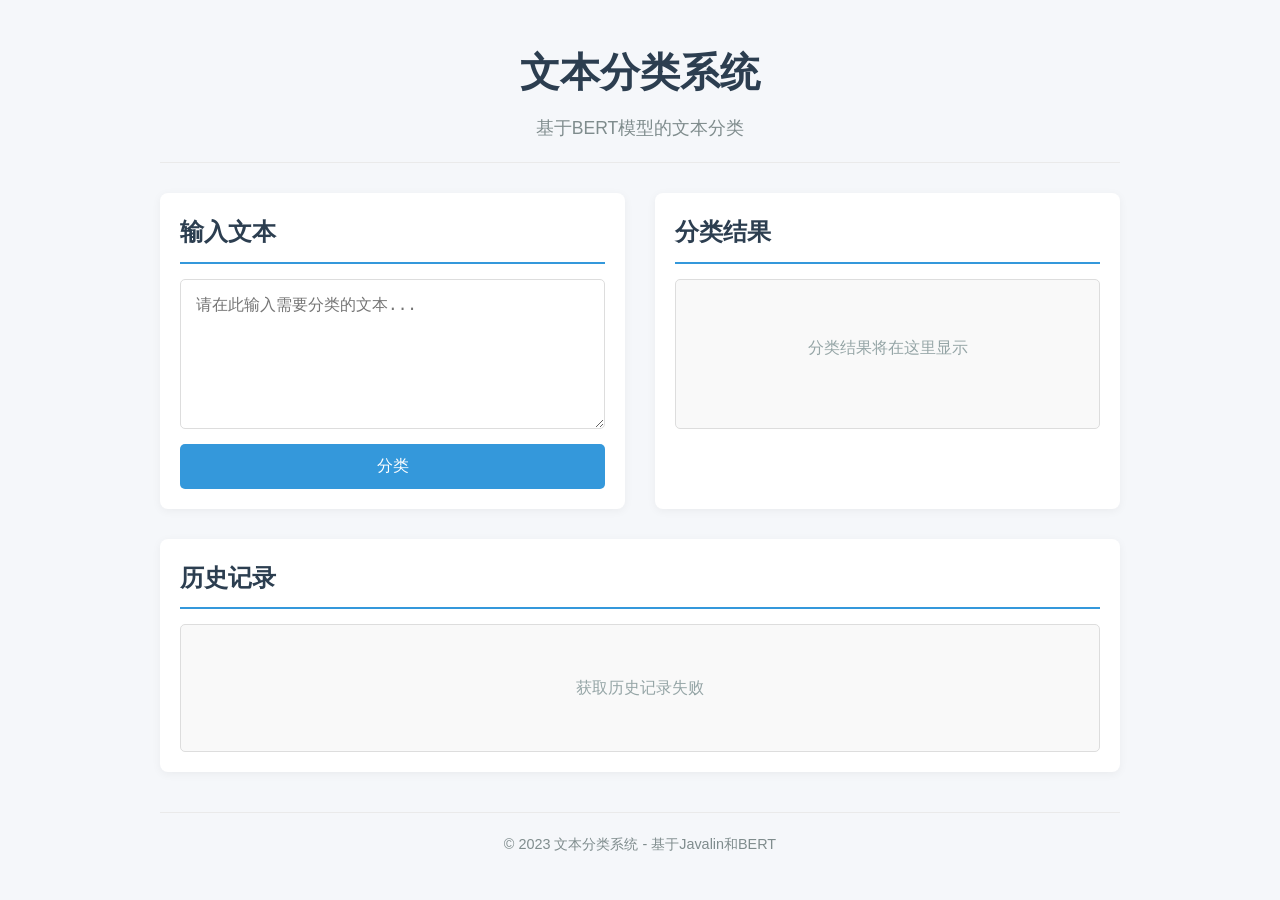
==== src/main/resources/public/index.html @ f828f624 "v 0.9 没有BERT模型版本" ====
<!DOCTYPE html>
<html lang="zh-CN">
<head>
    <meta charset="UTF-8">
    <meta name="viewport" content="width=device-width, initial-scale=1.0">
    <title>文本分类系统</title>
    <link rel="stylesheet" href="css/styles.css">
</head>
<body>
    <div class="container">
        <header>
            <h1>文本分类系统</h1>
            <p>基于BERT模型的文本分类</p>
        </header>
        
        <main>
            <section class="input-section">
                <h2>输入文本</h2>
                <div class="text-input-container">
                    <textarea id="textInput" placeholder="请在此输入需要分类的文本..."></textarea>
                    <button id="submitBtn" class="btn">分类</button>
                </div>
            </section>
            
            <section class="result-section">
                <h2>分类结果</h2>
                <div id="resultContainer" class="result-container">
                    <div class="result-placeholder">分类结果将在这里显示</div>
                </div>
            </section>
            
            <section class="history-section">
                <h2>历史记录</h2>
                <div id="historyContainer" class="history-container">
                    <div class="history-placeholder">暂无历史记录</div>
                </div>
            </section>
        </main>
        
        <footer>
            <p>© 2023 文本分类系统 - 基于Javalin和BERT</p>
        </footer>
    </div>
    
    <script src="js/app.js"></script>
</body>
</html>
---- src/main/resources/public/css/styles.css ----
/* 全局样式 */
* {
    margin: 0;
    padding: 0;
    box-sizing: border-box;
}

body {
    font-family: 'Microsoft YaHei', 'Segoe UI', Tahoma, Geneva, Verdana, sans-serif;
    line-height: 1.6;
    color: #333;
    background-color: #f5f7fa;
}

.container {
    max-width: 1000px;
    margin: 0 auto;
    padding: 20px;
}

/* 头部样式 */
header {
    text-align: center;
    margin-bottom: 30px;
    padding: 20px 0;
    border-bottom: 1px solid #eaeaea;
    animation: fadeIn 0.8s ease-in-out;
}

header h1 {
    font-size: 2.5rem;
    color: #2c3e50;
    margin-bottom: 10px;
}

header p {
    color: #7f8c8d;
    font-size: 1.1rem;
}

/* 主要内容区域 */
main {
    display: grid;
    grid-template-columns: 1fr;
    gap: 30px;
}

@media (min-width: 768px) {
    main {
        grid-template-columns: 1fr 1fr;
    }
    
    .history-section {
        grid-column: span 2;
    }
}

section {
    background-color: #fff;
    border-radius: 8px;
    box-shadow: 0 2px 10px rgba(0, 0, 0, 0.05);
    padding: 20px;
    transition: transform 0.3s ease, box-shadow 0.3s ease;
}

section:hover {
    transform: translateY(-5px);
    box-shadow: 0 5px 15px rgba(0, 0, 0, 0.1);
}

section h2 {
    font-size: 1.5rem;
    color: #2c3e50;
    margin-bottom: 15px;
    padding-bottom: 10px;
    border-bottom: 2px solid #3498db;
}

/* 输入区域 */
.text-input-container {
    display: flex;
    flex-direction: column;
    gap: 15px;
}

textarea {
    width: 100%;
    min-height: 150px;
    padding: 15px;
    border: 1px solid #ddd;
    border-radius: 5px;
    font-size: 1rem;
    resize: vertical;
    transition: border-color 0.3s ease, box-shadow 0.3s ease;
}

textarea:focus {
    outline: none;
    border-color: #3498db;
    box-shadow: 0 0 0 2px rgba(52, 152, 219, 0.2);
}

.btn {
    background-color: #3498db;
    color: white;
    border: none;
    padding: 12px 20px;
    border-radius: 5px;
    font-size: 1rem;
    cursor: pointer;
    transition: background-color 0.3s ease, transform 0.2s ease;
}

.btn:hover {
    background-color: #2980b9;
    transform: translateY(-2px);
}

.btn:active {
    transform: translateY(0);
}

/* 结果区域 */
.result-container {
    min-height: 150px;
    padding: 15px;
    border: 1px solid #ddd;
    border-radius: 5px;
    background-color: #f9f9f9;
}

.result-placeholder {
    color: #95a5a6;
    text-align: center;
    padding: 40px 0;
}

.result-item {
    background-color: #fff;
    border-left: 4px solid #3498db;
    padding: 15px;
    margin-bottom: 15px;
    border-radius: 0 5px 5px 0;
    box-shadow: 0 2px 5px rgba(0, 0, 0, 0.05);
    animation: slideIn 0.5s ease-out;
}

.result-item h3 {
    font-size: 1.2rem;
    margin-bottom: 10px;
    color: #2c3e50;
}

.result-item p {
    margin-bottom: 5px;
}

.result-item .category {
    display: inline-block;
    background-color: #3498db;
    color: white;
    padding: 3px 10px;
    border-radius: 15px;
    font-size: 0.9rem;
    margin-top: 10px;
}

/* 历史记录区域 */
.history-container {
    max-height: 300px;
    overflow-y: auto;
    padding: 10px;
    border: 1px solid #ddd;
    border-radius: 5px;
    background-color: #f9f9f9;
}

.history-placeholder {
    color: #95a5a6;
    text-align: center;
    padding: 40px 0;
}

.history-item {
    display: flex;
    justify-content: space-between;
    align-items: center;
    background-color: #fff;
    padding: 12px 15px;
    margin-bottom: 10px;
    border-radius: 5px;
    box-shadow: 0 1px 3px rgba(0, 0, 0, 0.05);
    transition: background-color 0.2s ease;
    animation: fadeIn 0.5s ease-out;
}

.history-item:hover {
    background-color: #f0f7ff;
}

.history-item .text {
    flex: 1;
    margin-right: 15px;
    white-space: nowrap;
    overflow: hidden;
    text-overflow: ellipsis;
}

.history-item .category {
    background-color: #3498db;
    color: white;
    padding: 3px 10px;
    border-radius: 15px;
    font-size: 0.9rem;
}

/* 页脚样式 */
footer {
    text-align: center;
    margin-top: 40px;
    padding: 20px 0;
    color: #7f8c8d;
    font-size: 0.9rem;
    border-top: 1px solid #eaeaea;
}

/* 动画 */
@keyframes fadeIn {
    from { opacity: 0; }
    to { opacity: 1; }
}

@keyframes slideIn {
    from { transform: translateY(20px); opacity: 0; }
    to { transform: translateY(0); opacity: 1; }
}

/* 滚动条样式 */
::-webkit-scrollbar {
    width: 8px;
}

::-webkit-scrollbar-track {
    background: #f1f1f1;
    border-radius: 10px;
}

::-webkit-scrollbar-thumb {
    background: #c1c1c1;
    border-radius: 10px;
}

::-webkit-scrollbar-thumb:hover {
    background: #a8a8a8;
}
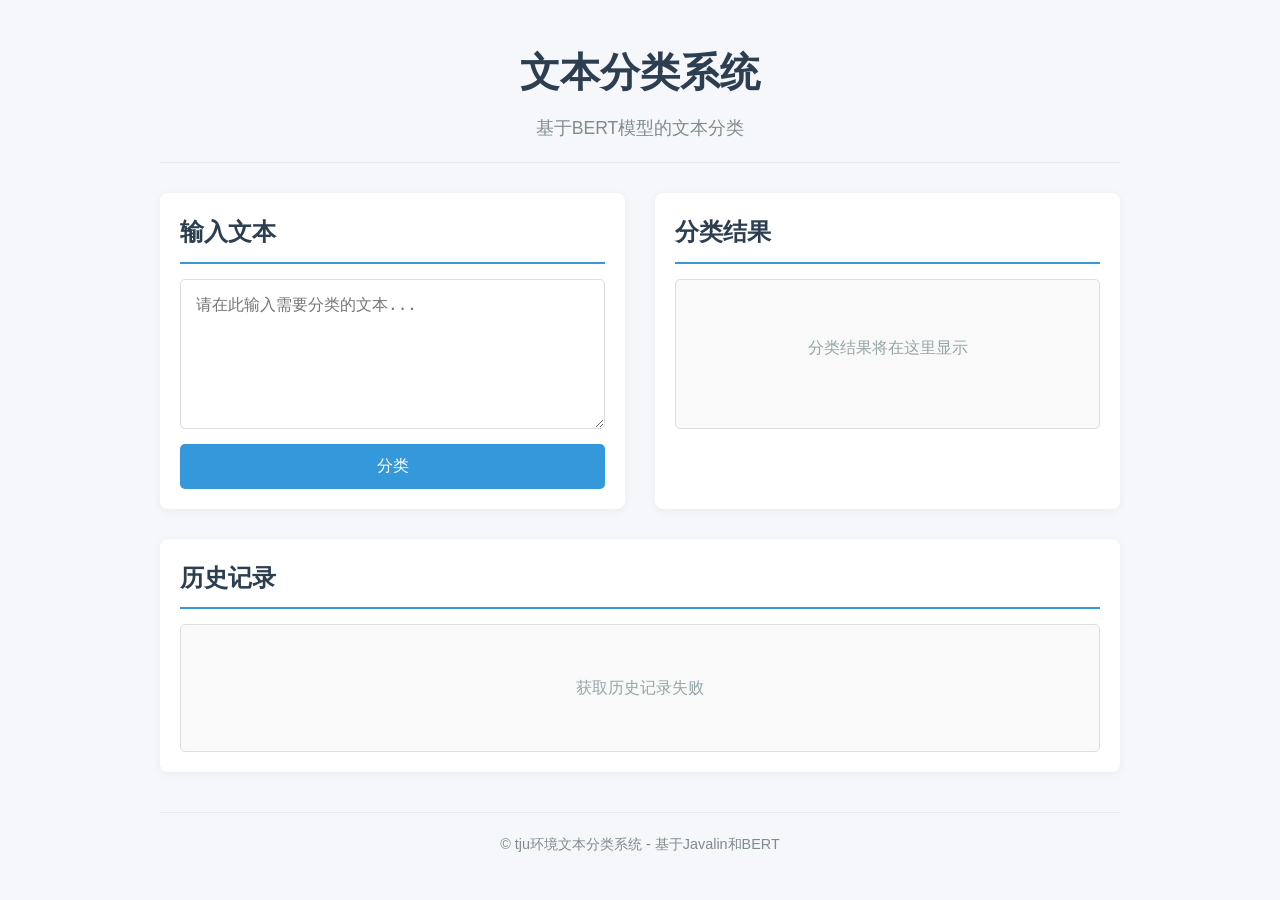
==== commit c4bd64e0: "v 0.9.3 修改index文件" ====
--- a/src/main/resources/public/index.html
+++ b/src/main/resources/public/index.html
@@ -38,7 +38,7 @@
         </main>
         
         <footer>
-            <p>© 2023 文本分类系统 - 基于Javalin和BERT</p>
+            <p>©  tju环境文本分类系统 - 基于Javalin和BERT</p>
         </footer>
     </div>
     
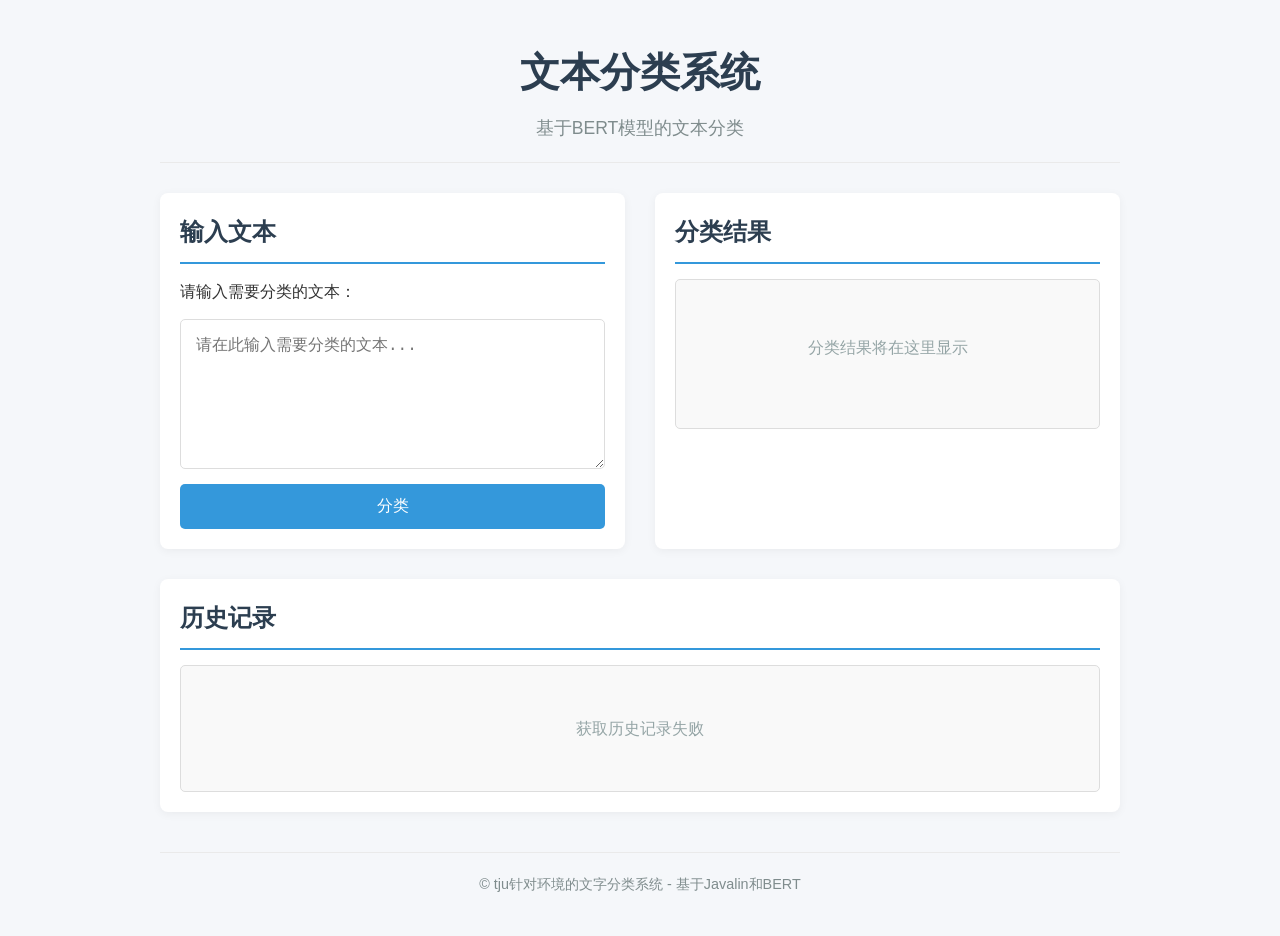
==== commit f6183a2e: "v 0.9.4 修改了以下index" ====
--- a/src/main/resources/public/index.html
+++ b/src/main/resources/public/index.html
@@ -17,6 +17,7 @@
             <section class="input-section">
                 <h2>输入文本</h2>
                 <div class="text-input-container">
+                    <label for="textInput">请输入需要分类的文本：</label>
                     <textarea id="textInput" placeholder="请在此输入需要分类的文本..."></textarea>
                     <button id="submitBtn" class="btn">分类</button>
                 </div>
@@ -38,7 +39,7 @@
         </main>
         
         <footer>
-            <p>©  tju环境文本分类系统 - 基于Javalin和BERT</p>
+            <p>© tju针对环境的文字分类系统 - 基于Javalin和BERT</p>
         </footer>
     </div>
     
